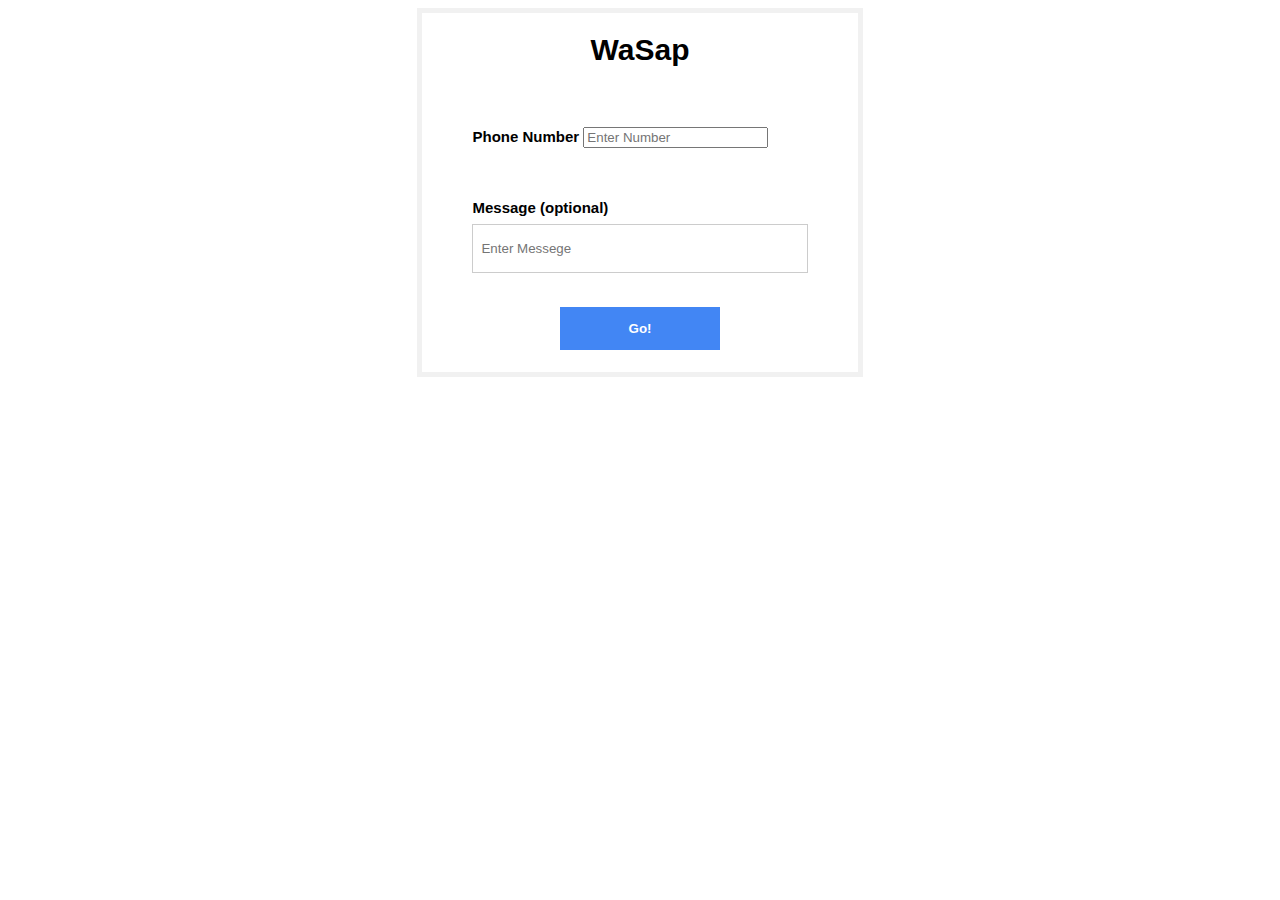
==== index.html @ 836c1e76 "c" ====
<!DOCTYPE html>
<html>
<title>WaSap</title>

<head>
    <!-- <link href="https://fonts.googleapis.com/css?family=Roboto:300,400,500,700" rel="stylesheet">
    <link rel="stylesheet" href="https://use.fontawesome.com/releases/v5.4.1/css/all.css"
        integrity="sha384-5sAR7xN1Nv6T6+dT2mhtzEpVJvfS3NScPQTrOxhwjIuvcA67KV2R5Jz6kr4abQsz" crossorigin="anonymous"> -->
        <link rel="stylesheet" type="text/css" href="./style.css">
        <script src="./index.js"></script>
</head>

<body>
    <form>
        <h1>WaSap</h1>
        <div class="icon">
            <i class="fas fa-pNumber-circle"></i>
        </div>
        <div class="formcontainer">
            <div class="container">
                <label for="number"><strong>Phone Number</strong></label>
                <input type="tel" placeholder="Enter Number" id="pNumber" required>
                <br>
                <br>
                <br>
                <br>
                <label for="text"><strong>Message (optional)</strong></label>
                <input type="text" placeholder="Enter Messege" id="message">
            </div>
            <button onclick="start()"><strong>Go!</strong></button>
    </form>
</body>

</html>
---- style.css ----
html,
        body {
            display: flex;
            justify-content: center;
            font-family: Roboto, Arial, sans-serif;
            font-size: 15px;
        }

        form {
            border: 5px solid #f1f1f1;
        }

        input[type=text],
        input[type=password] {
            width: 100%;
            padding: 16px 8px;
            margin: 8px 0;
            display: inline-block;
            border: 1px solid #ccc;
            box-sizing: border-box;
        }

        .icon {
            font-size: 110px;
            display: flex;
            justify-content: center;
            color: #4286f4;
        }

        button {
            background-color: #4286f4;
            color: white;
            padding: 14px 0;
            margin: 10px 0;
            border: none;
            cursor: grab;
            width: 48%;
        }

        h1 {
            text-align: center;
            font-size: 18;
        }

        button:hover {
            opacity: 0.8;
        }

        .formcontainer {
            text-align: center;
            margin: 24px 50px 12px;
        }

        .container {
            padding: 16px 0;
            text-align: left;
        }

        span.psw {
            float: right;
            padding-top: 0;
            padding-right: 15px;
        }

        /* Change styles for span on extra small screens */
        @media screen and (max-width: 300px) {
            span.psw {
                display: block;
                float: none;
            }
        }
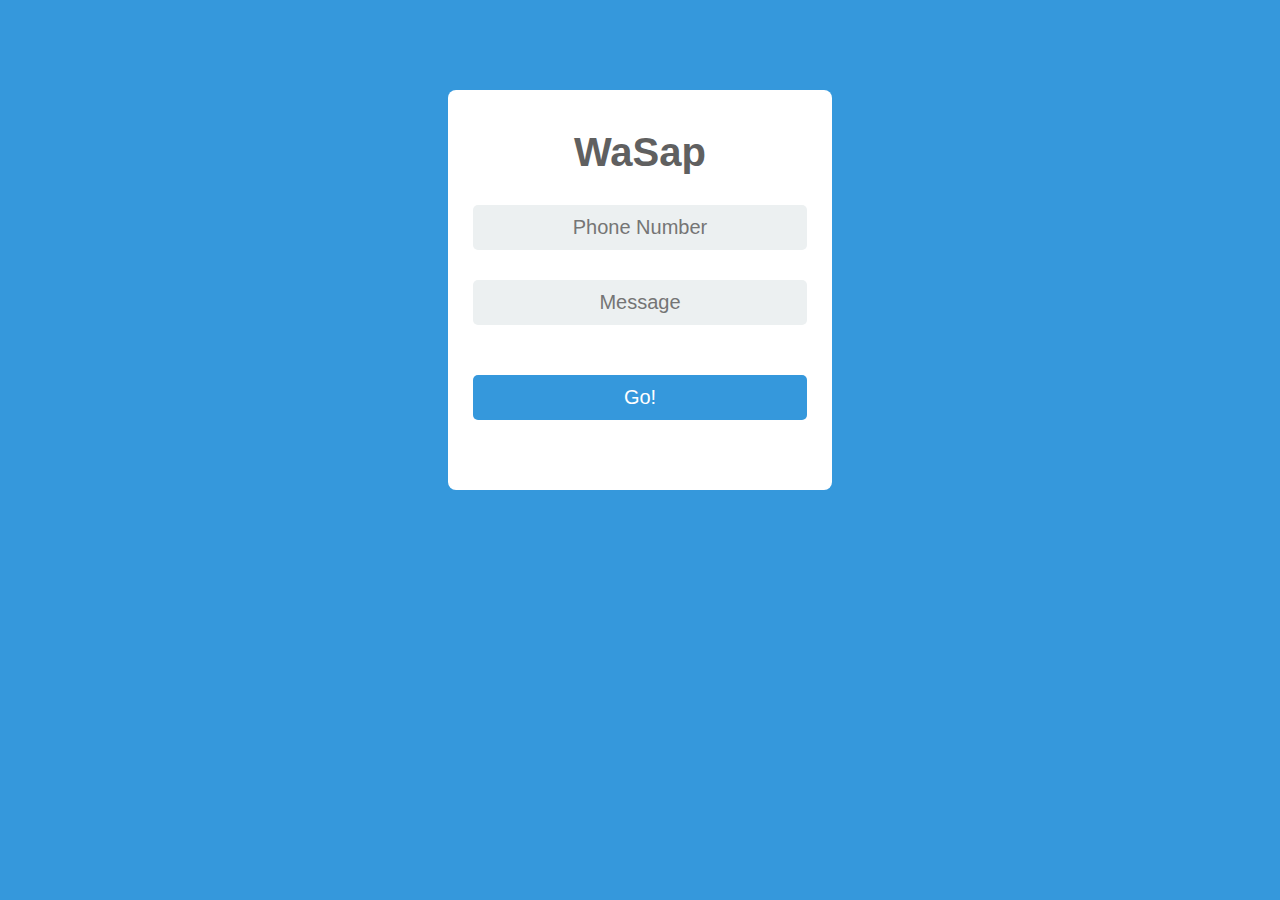
==== commit 19808bbc: "v2" ====
--- a/index.html
+++ b/index.html
@@ -3,32 +3,27 @@
 <title>WaSap</title>
 
 <head>
-    <!-- <link href="https://fonts.googleapis.com/css?family=Roboto:300,400,500,700" rel="stylesheet">
-    <link rel="stylesheet" href="https://use.fontawesome.com/releases/v5.4.1/css/all.css"
-        integrity="sha384-5sAR7xN1Nv6T6+dT2mhtzEpVJvfS3NScPQTrOxhwjIuvcA67KV2R5Jz6kr4abQsz" crossorigin="anonymous"> -->
-        <link rel="stylesheet" type="text/css" href="./style.css">
-        <script src="./index.js"></script>
+    <meta charset="utf-8">
+    <meta name="viewport" content="width=device-width, initial-scale=1.0">
+    <link rel="icon" type="image/png" href="src/favico.png" />
+    <link rel="stylesheet" href="src/style.css">
+    <script src="src/index.js"></script>
 </head>
 
 <body>
     <form>
-        <h1>WaSap</h1>
-        <div class="icon">
-            <i class="fas fa-pNumber-circle"></i>
+        <div class="cont">
+            <div class="form">
+                <form>
+                    <h1>WaSap</h1>
+                    <input type="tel" class="pNumber" placeholder="Phone Number" id="pNumber" onclick="pasteNumber()"
+                        autocomplete="off" />
+                    <input type="text" class="message" placeholder="Message" id="message" autocomplete="off" />
+                    <button class="submitBtn" onclick="start()">Go!</button>
+            </div>
         </div>
-        <div class="formcontainer">
-            <div class="container">
-                <label for="number"><strong>Phone Number</strong></label>
-                <input type="tel" placeholder="Enter Number" id="pNumber" required>
-                <br>
-                <br>
-                <br>
-                <br>
-                <label for="text"><strong>Message (optional)</strong></label>
-                <input type="text" placeholder="Enter Messege" id="message">
-            </div>
-            <button onclick="start()"><strong>Go!</strong></button>
     </form>
 </body>
 
+
 </html>--- a/src/style.css
+++ b/src/style.css
@@ -0,0 +1,105 @@
+* {
+    margin: 0;
+    padding: 0;
+    outline: none;
+    box-sizing: border-box;
+    font-family: 'Raleway', sans-serif;
+}
+
+body {
+    background: #3598dc;
+}
+
+.cont {
+    position: relative;
+    width: 25%;
+    height: 400px;
+    padding: 10px 25px;
+    margin: 10vh auto;
+    background: #fff;
+    border-radius: 8px;
+}
+
+.form {
+    width: 100%;
+    height: 100%;
+}
+
+h1,
+h2,
+.phone,
+.pNumber,
+.message {
+    text-align: center;
+    display: block;
+}
+
+h1 {
+    color: #606060;
+    font-weight: bold;
+    font-size: 40px;
+    margin: 30px auto;
+}
+
+.pNumber,
+.message,
+.phone,
+.submitBtn {
+    width: 100%;
+    height: 45px;
+    border: none;
+    border-radius: 5px;
+    font-size: 20px;
+    font-weight: lighter;
+    margin-bottom: 30px;
+}
+.phone,
+.pNumber,
+.message {
+    background: #ecf0f1;
+}
+
+.submitBtn {
+    color: #fff;
+    cursor: pointer;
+    margin-top: 20px;
+    background: #3598dc;
+    transition: background 0.4s ease;
+}
+
+.submitBtn:hover {
+    background: #3570dc;
+}
+
+@media only screen and (min-width : 280px) {
+    .cont {
+        width: 90%
+    }
+}
+
+@media only screen and (min-width : 480px) {
+    .cont {
+        width: 60%
+    }
+}
+
+@media only screen and (min-width : 768px) {
+    .cont {
+        width: 40%
+    }
+}
+
+@media only screen and (min-width : 992px) {
+    .cont {
+        width: 30%
+    }
+}
+
+h2 {
+    color: #fff;
+    margin-top: 25px;
+}
+
+.visitorCounter{
+    display: none;
+}